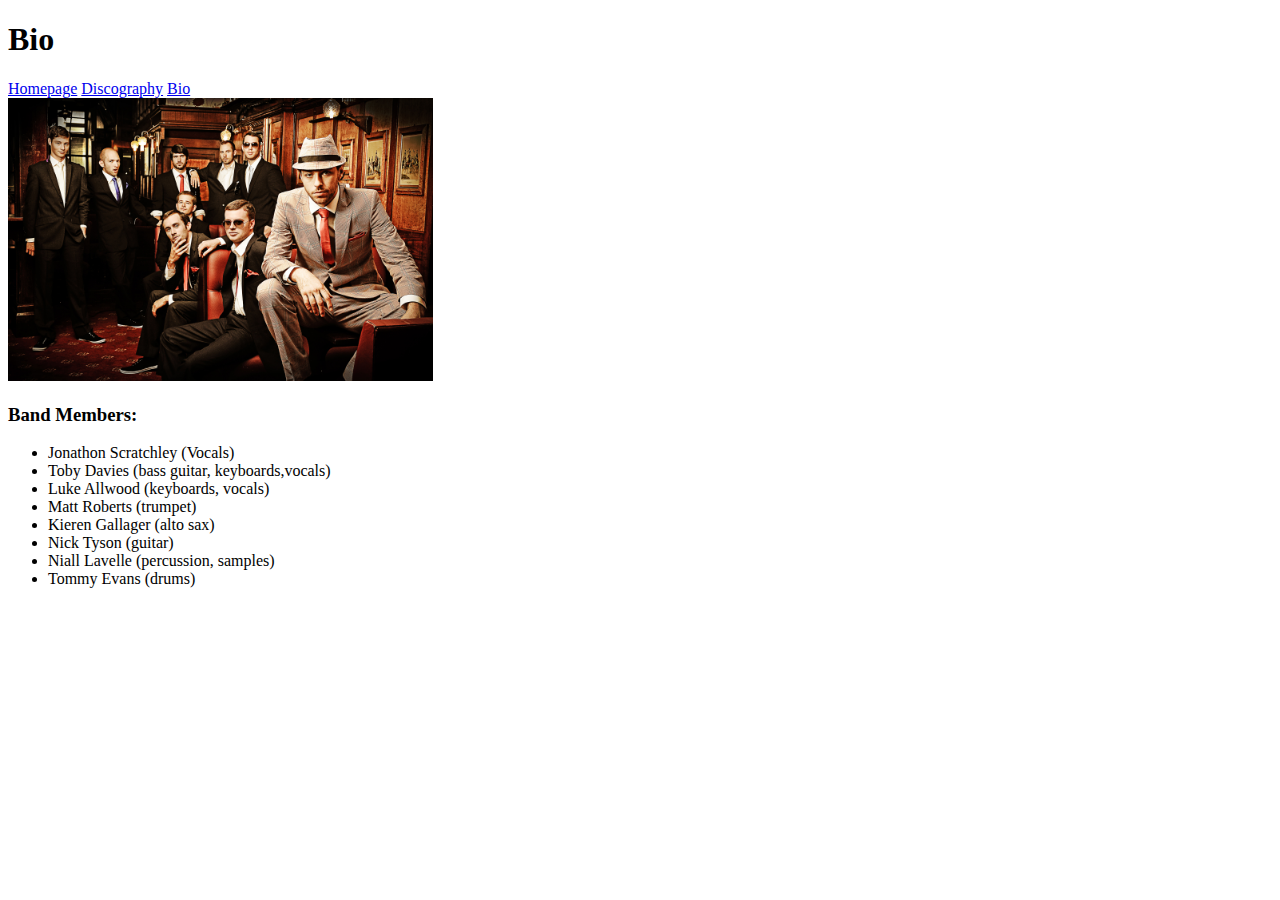
==== bio.html @ af4b3855 "First Commit" ====
<!DOCTYPE html>
<html>

<head>
  <title>Bio</title>
</head>

<body>
<h1>Bio</h1>

<nav>
    <a href= "homepage.html">Homepage</a>
    <a href= "discography.html">Discography</a>
    <a href= "bio.html">Bio</a>
</nav>

<img src="images/gentlemans-dub-club-1.jpg" width='425' height='283' alt="Image of Gentleman's Dub Club">
<h3>Band Members:</h3>
<ul>
  <li>Jonathon Scratchley (Vocals)</li>
  <li>Toby Davies (bass guitar, keyboards,vocals)</li>
  <li>Luke Allwood (keyboards, vocals)</li>
  <li>Matt Roberts (trumpet)</li>
  <li>Kieren Gallager (alto sax)</li>
  <li>Nick Tyson (guitar)</li>
  <li>Niall Lavelle (percussion, samples)</li>
  <li>Tommy Evans (drums)</li>
</ul>


</body>
</html>
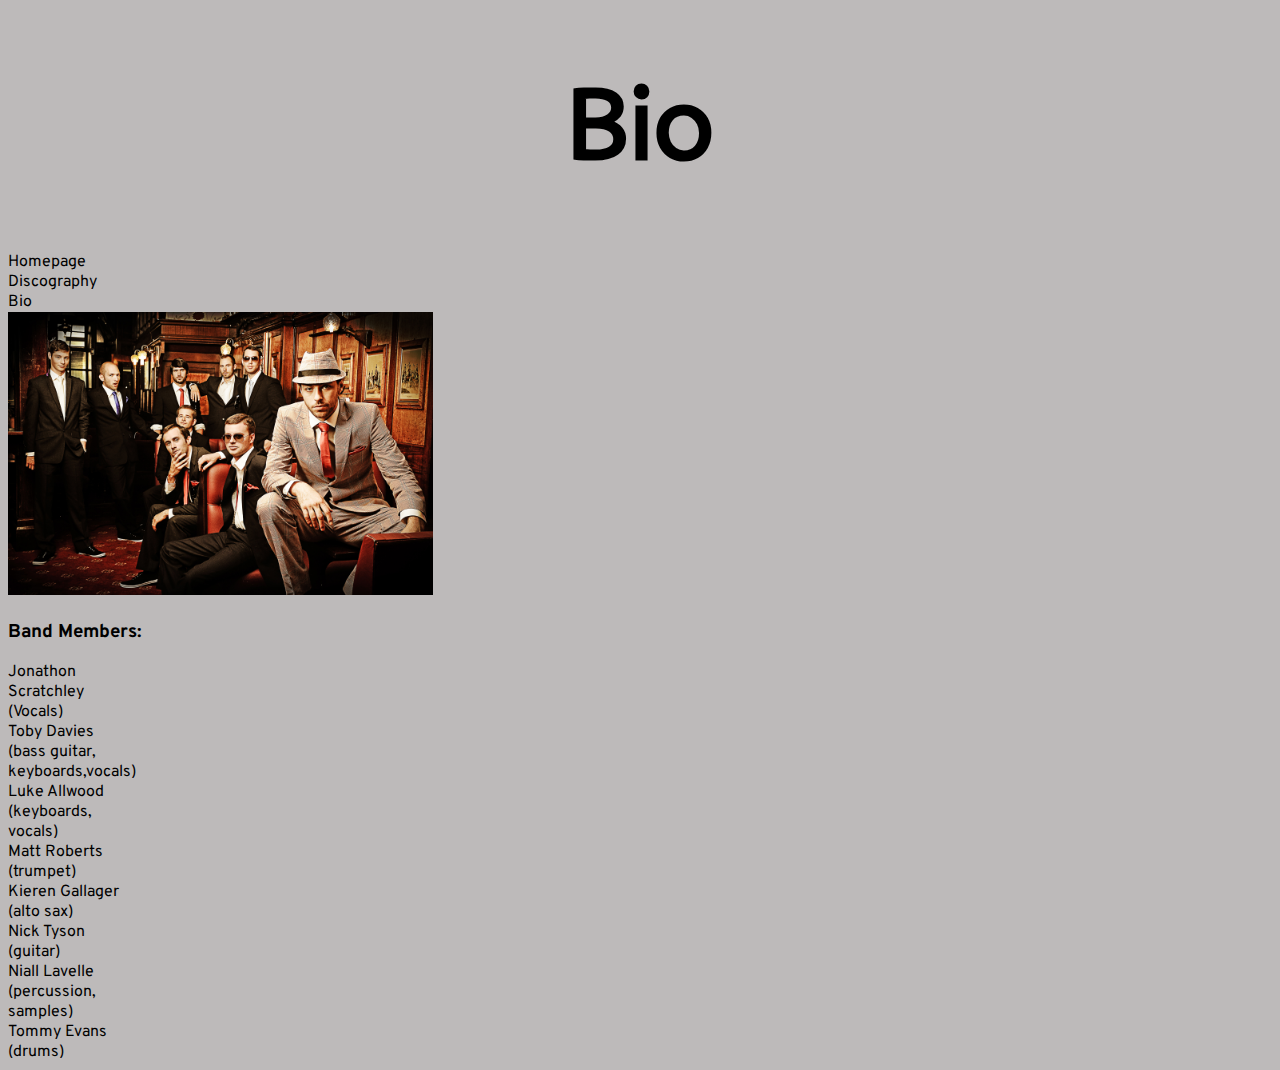
==== commit 37e1c0a9: "update" ====
--- a/bio.html
+++ b/bio.html
@@ -3,15 +3,18 @@
 
 <head>
   <title>Bio</title>
+  <link rel="stylesheet" href="styles.css">
 </head>
 
 <body>
 <h1>Bio</h1>
 
 <nav>
-    <a href= "homepage.html">Homepage</a>
-    <a href= "discography.html">Discography</a>
-    <a href= "bio.html">Bio</a>
+  <ul class="nav-bar">
+    <li><a href= "homepage.html">Homepage</a></li>
+    <li><a href= "discography.html">Discography</a></li>
+    <li><a href= "bio.html">Bio</a></li>
+  </ul>
 </nav>
 
 <img src="images/gentlemans-dub-club-1.jpg" width='425' height='283' alt="Image of Gentleman's Dub Club">
--- a/styles.css
+++ b/styles.css
@@ -0,0 +1,42 @@
+
+@import url('https://fonts.googleapis.com/css?family=ABeeZee|Exo|Overpass&display=swap');
+
+
+
+h1 {
+  font-size: 100px;
+  font-family: 'ABeeZee', sans-serif;
+  text-align: center;
+}
+
+h2 {
+  font-size: 60px;
+  font-family: 'Exo', sans-serif;
+  text-align: center;
+}
+
+body {
+  font-family: 'Overpass', sans-serif;
+  background-color: rgb(189, 186, 186);
+}
+
+
+ul {
+  list-style-type: none;
+  margin: 0;
+  padding: 0;
+  width: 120px;
+  background-color: rgb(189, 186, 186);
+}
+
+li a {
+  display: block;
+  width: 120px;
+  text-decoration: none;
+  color: black;
+}
+
+li a:hover {
+  background-color:rgb(25, 26, 25);
+  color: rgb(248, 241, 241);
+}  
